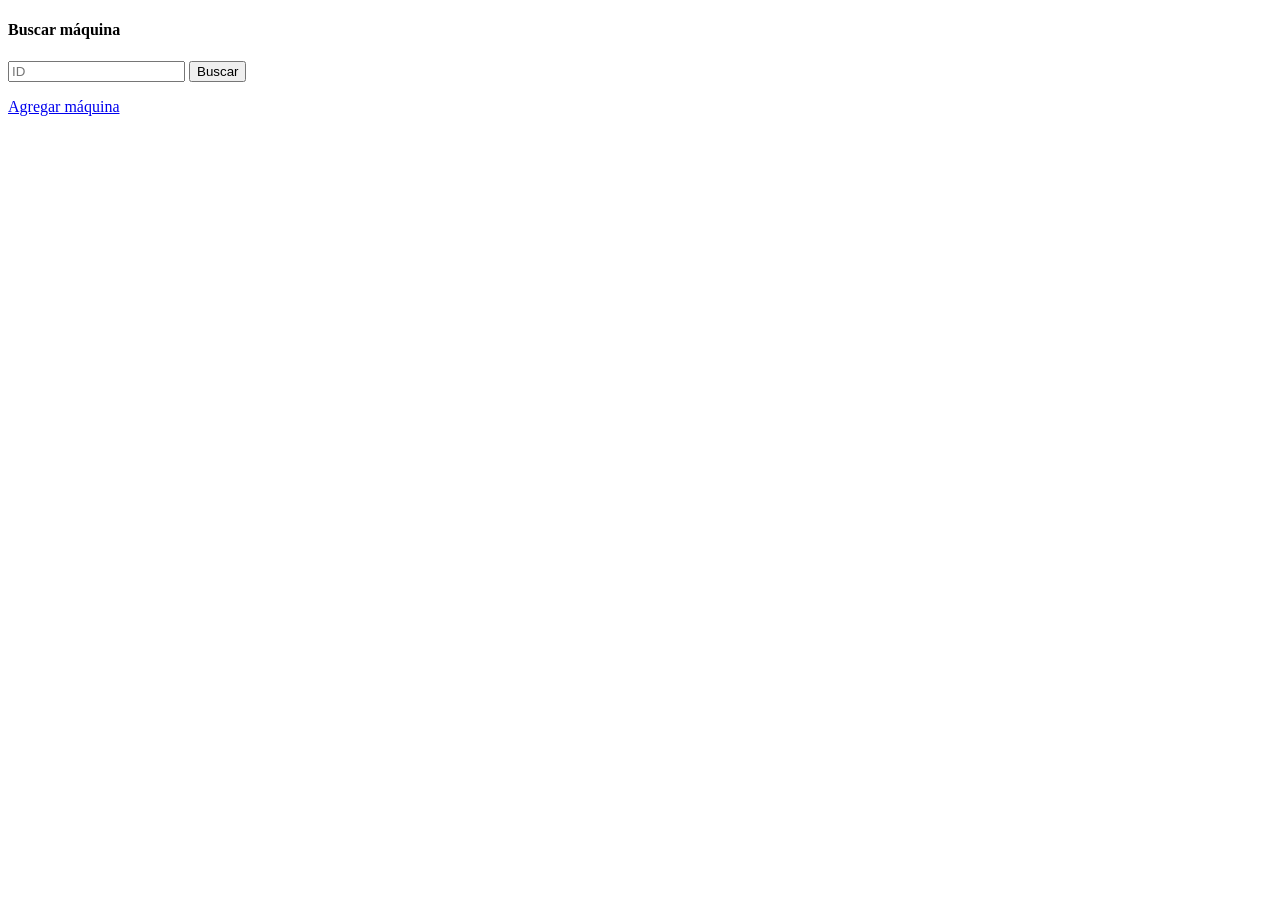
==== templates/index.html @ 9f1a5f05 "first commit" ====
<!DOCTYPE html>
<html>
<head>
    <meta charset='utf-8'>
    <meta http-equiv='X-UA-Compatible' content='IE=edge'>
    <title>System</title>
    <meta name='viewport' content='width=device-width, initial-scale=1'>
    <link rel= "stylesheet" type= "text/css" href= "{{ url_for('static',filename='css/main.css') }}">
    <script src='main.js'></script>
</head>
<body>
    <div>
        <h4>Buscar máquina</h4>
        <form method="post">
            <input type="text" name="machine" placeholder="ID">
            <input type="submit" value="Buscar">
        </form>
        <a href="http://192.168.1.69:5000/addmachine"><p>Agregar máquina</p></a>
    </div>

</body>
</html>
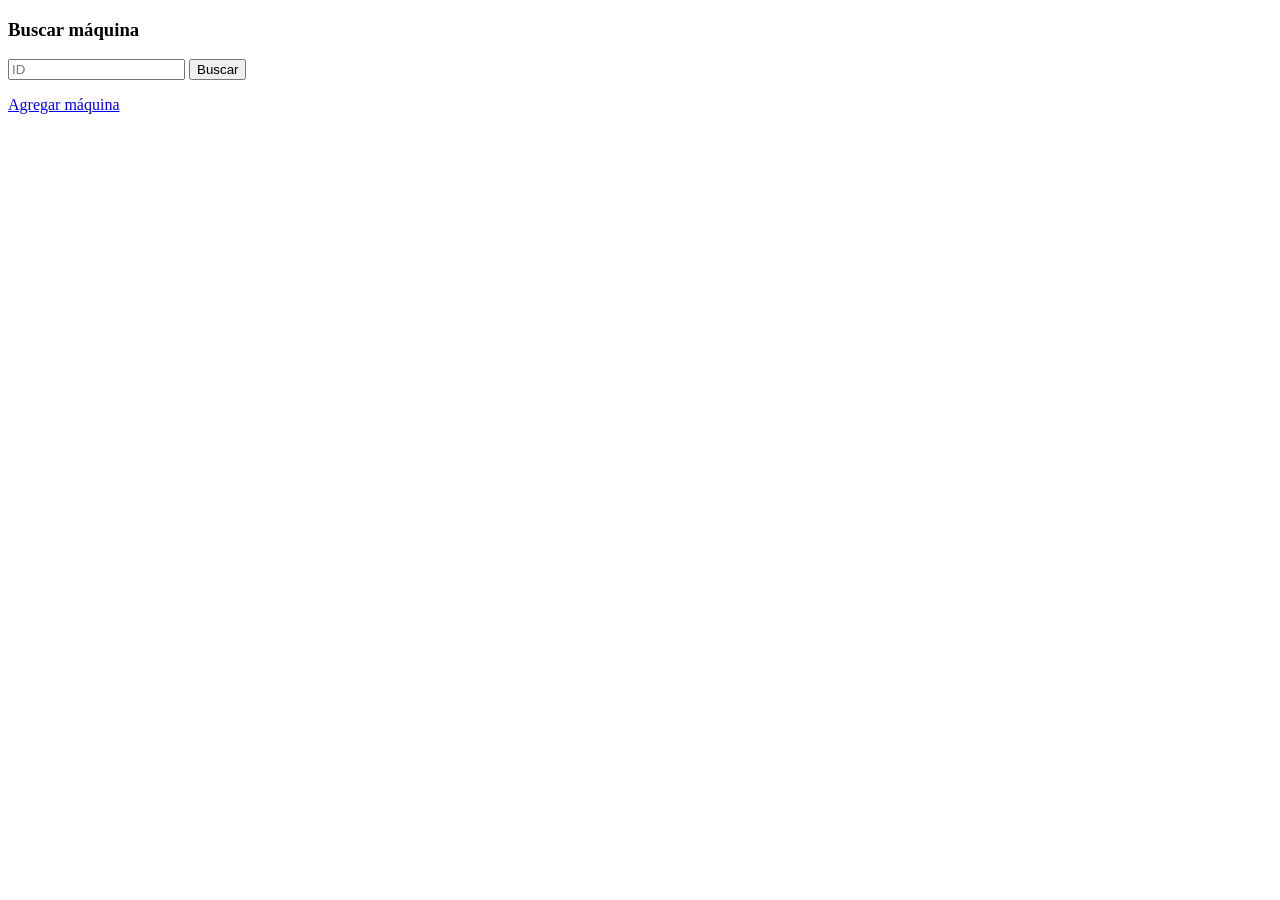
==== commit 2ac76ea6: "Nuevas funcionalidades agregadas Opción de agregar máquinas ya existentes agregada Datos de fechas d" ====
--- a/templates/index.html
+++ b/templates/index.html
@@ -3,20 +3,19 @@
 <head>
     <meta charset='utf-8'>
     <meta http-equiv='X-UA-Compatible' content='IE=edge'>
-    <title>System</title>
+    <title>Index</title>
     <meta name='viewport' content='width=device-width, initial-scale=1'>
     <link rel= "stylesheet" type= "text/css" href= "{{ url_for('static',filename='css/main.css') }}">
     <script src='main.js'></script>
 </head>
 <body>
     <div>
-        <h4>Buscar máquina</h4>
+        <h3>Buscar máquina</h3>
         <form method="post">
             <input type="text" name="machine" placeholder="ID">
             <input type="submit" value="Buscar">
         </form>
         <a href="http://192.168.1.69:5000/addmachine"><p>Agregar máquina</p></a>
     </div>
-
 </body>
 </html>
